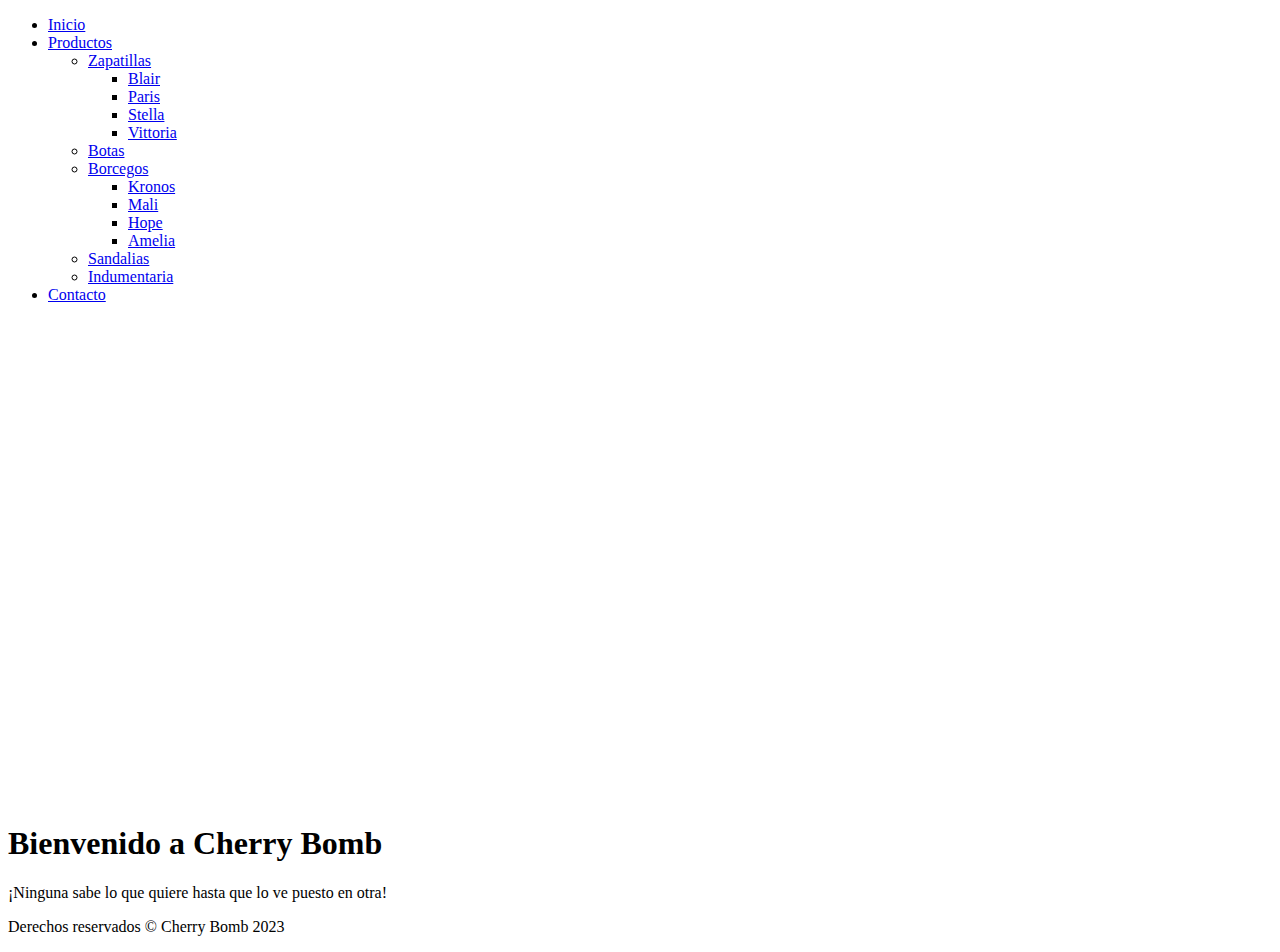
==== Cherry Bomb ecommerce/index.html @ f1e8e7ad "Add files via upload" ====
<!DOCTYPE html>
<html lang="es">
  <head>
    <meta charset="UTF-8">
    <title>Cherry Bomb - Tienda en línea</title>
  </head>
  <body>
    <header>
      <nav>
        <ul>
          <li><a href="C:\Users\Camila Mosqueda\Desktop\Cherry Bomb ecommerce\index">Inicio</a></li>
          <li><a href="#">Productos</a>
            <ul>
              <li><a href="#">Zapatillas</a>
                <nav>
                    <ul>
                    <li><a href="#">Blair</a>
                    </li><li><a href="#">Paris</a>
                    </li><li><a href="#">Stella</a>
                    </li><li><a href="#">Vittoria</a>
                    </ul>    
                </nav>
                </li>
              <li><a href="#">Botas</a></li>
              <li><a href="#">Borcegos</a>
                    <nav>
                        <ul>
                        <li><a href="#">Kronos</a>
                        </li><li><a href="C:\Users\Camila Mosqueda\Desktop\Cherry Bomb ecommerce\mali.html">Mali</a>
                        </li><li><a href="#">Hope</a>
                        </li><li><a href="#">Amelia</a>
                        </ul>    
                    </nav>
                </li>
              <li><a href="#">Sandalias</a></li>
              <li><a href="#">Indumentaria</a></li>
            </ul>
          </li>
          <li><a href="#">Contacto</a></li>
        </ul>
      </nav>
    </header>
    <div>
        <iframe width="853" height="480" src="https://www.youtube.com/embed/_EBvXpjudf8" title="The Runaways - Cherry Bomb" frameborder="0" allow="accelerometer; autoplay; clipboard-write; encrypted-media; gyroscope; picture-in-picture; web-share" allowfullscreen></iframe>
    </div>
    <main>
      <h1>Bienvenido a Cherry Bomb</h1>
      <p>¡Ninguna sabe lo que quiere hasta que lo ve puesto en otra!</p>
    </main>
    
    <footer>
      <p>Derechos reservados &copy; Cherry Bomb 2023</p>
    </footer>
  </body>
</html>
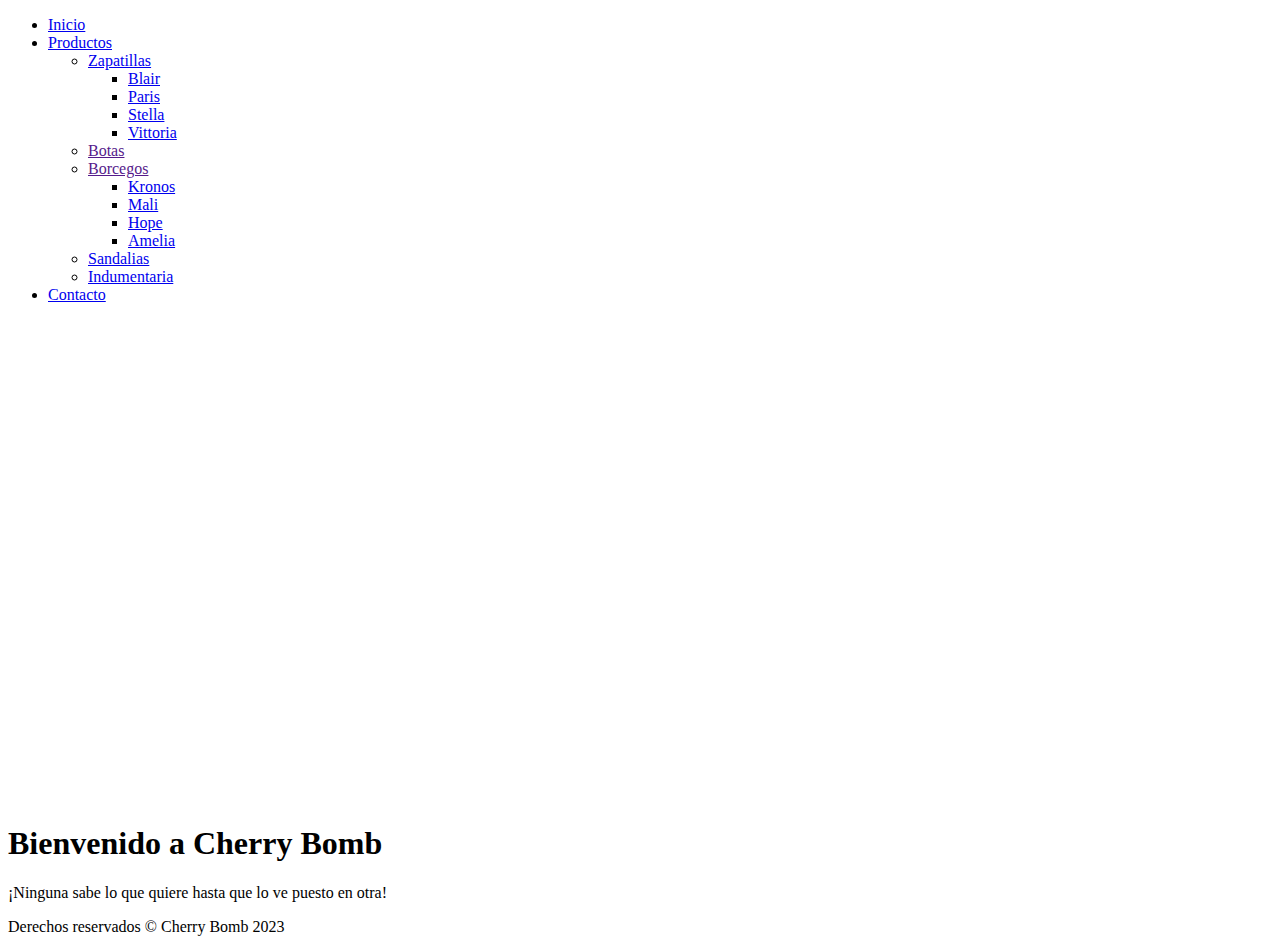
==== commit 731de28c: "ultima version de todos los archivos" ====
--- a/Cherry Bomb ecommerce/index.html
+++ b/Cherry Bomb ecommerce/index.html
@@ -1,6 +1,7 @@
 <!DOCTYPE html>
 <html lang="es">
   <head>
+    <link rel="stylesheet" type="text/css" href="C:\Users\Camila Mosqueda\Desktop\Cherry Bomb ecommerce\estilo.css">
     <meta charset="UTF-8">
     <title>Cherry Bomb - Tienda en línea</title>
   </head>
@@ -14,20 +15,20 @@
               <li><a href="#">Zapatillas</a>
                 <nav>
                     <ul>
-                    <li><a href="#">Blair</a>
-                    </li><li><a href="#">Paris</a>
-                    </li><li><a href="#">Stella</a>
-                    </li><li><a href="#">Vittoria</a>
+                    <li><a href="C:\Users\Camila Mosqueda\Desktop\Cherry Bomb ecommerce\Blair.html">Blair</a>
+                    </li><li><a href="C:\Users\Camila Mosqueda\Desktop\Cherry Bomb ecommerce\paris.html">Paris</a>
+                    </li><li><a href="C:\Users\Camila Mosqueda\Desktop\Cherry Bomb ecommerce\stella.html">Stella</a>
+                    </li><li><a href="C:\Users\Camila Mosqueda\Desktop\Cherry Bomb ecommerce\vittoria.html">Vittoria</a>
                     </ul>    
                 </nav>
                 </li>
-              <li><a href="#">Botas</a></li>
-              <li><a href="#">Borcegos</a>
+              <li><a href="">Botas</a></li>
+              <li><a href="">Borcegos</a>
                     <nav>
                         <ul>
                         <li><a href="#">Kronos</a>
                         </li><li><a href="C:\Users\Camila Mosqueda\Desktop\Cherry Bomb ecommerce\mali.html">Mali</a>
-                        </li><li><a href="#">Hope</a>
+                        </li><li><a href="C:\Users\Camila Mosqueda\Desktop\Cherry Bomb ecommerce\hope.html">Hope</a>
                         </li><li><a href="#">Amelia</a>
                         </ul>    
                     </nav>
